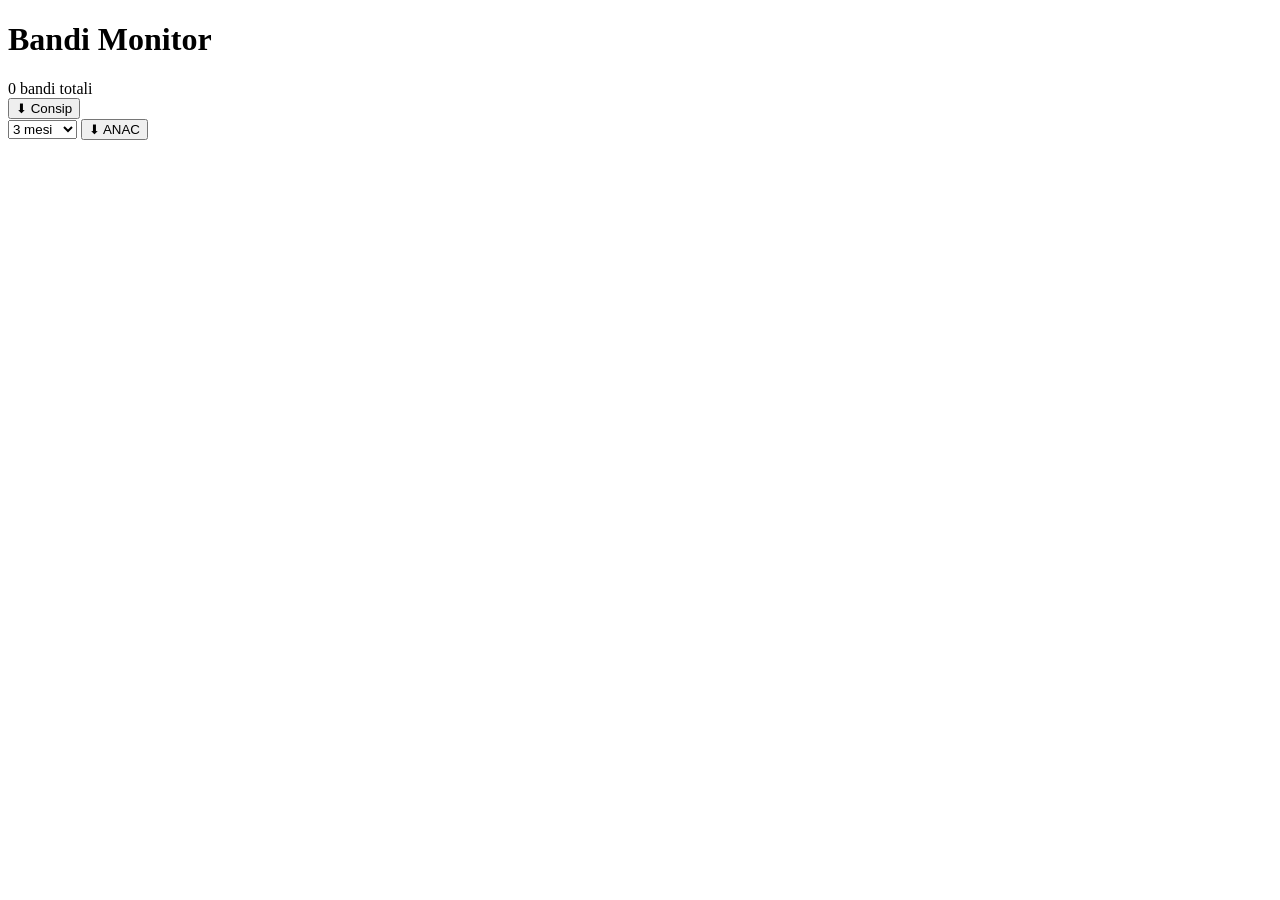
==== src/main/resources/templates/fragments/header.html @ 5c20bd5e "Initial commit" ====
<!DOCTYPE html>
<html xmlns:th="http://www.thymeleaf.org" lang="it">
<body>
<header th:fragment="header">
    <div class="header-inner">
        <h1><a href="/" style="color:inherit;text-decoration:none;">Bandi Monitor</a></h1>
        <span class="header-count" th:if="${totaleBandi != null}">
            <span class="count-number" th:text="${#numbers.formatInteger(totaleBandi, 1, 'COMMA')}">0</span>
            <span class="count-label">bandi totali</span>
        </span>
        <div class="header-actions" th:if="${totaleBandi != null}">
            <button type="button" class="btn-header-import" id="importBtn"
                    onclick="avviaImport('importForm', 'Importazione Consip in corso…', 'Download bandi da dati.consip.it — 1-2 minuti')">
                <span class="arrow">&#11015;</span> Consip
            </button>
            <span class="header-divider"></span>
            <div class="header-anac-group">
                <select id="mesiAnacSelect" class="header-select" title="Mesi da scaricare per ANAC">
                    <option value="1">1 mese</option>
                    <option value="3" selected>3 mesi</option>
                    <option value="6">6 mesi</option>
                    <option value="12">12 mesi</option>
                </select>
                <button type="button" class="btn-header-import" id="importAnacBtn"
                        onclick="avviaImportAnac()">
                    <span class="arrow">&#11015;</span> ANAC
                </button>
            </div>
        </div>
    </div>
</header>
</body>
</html>
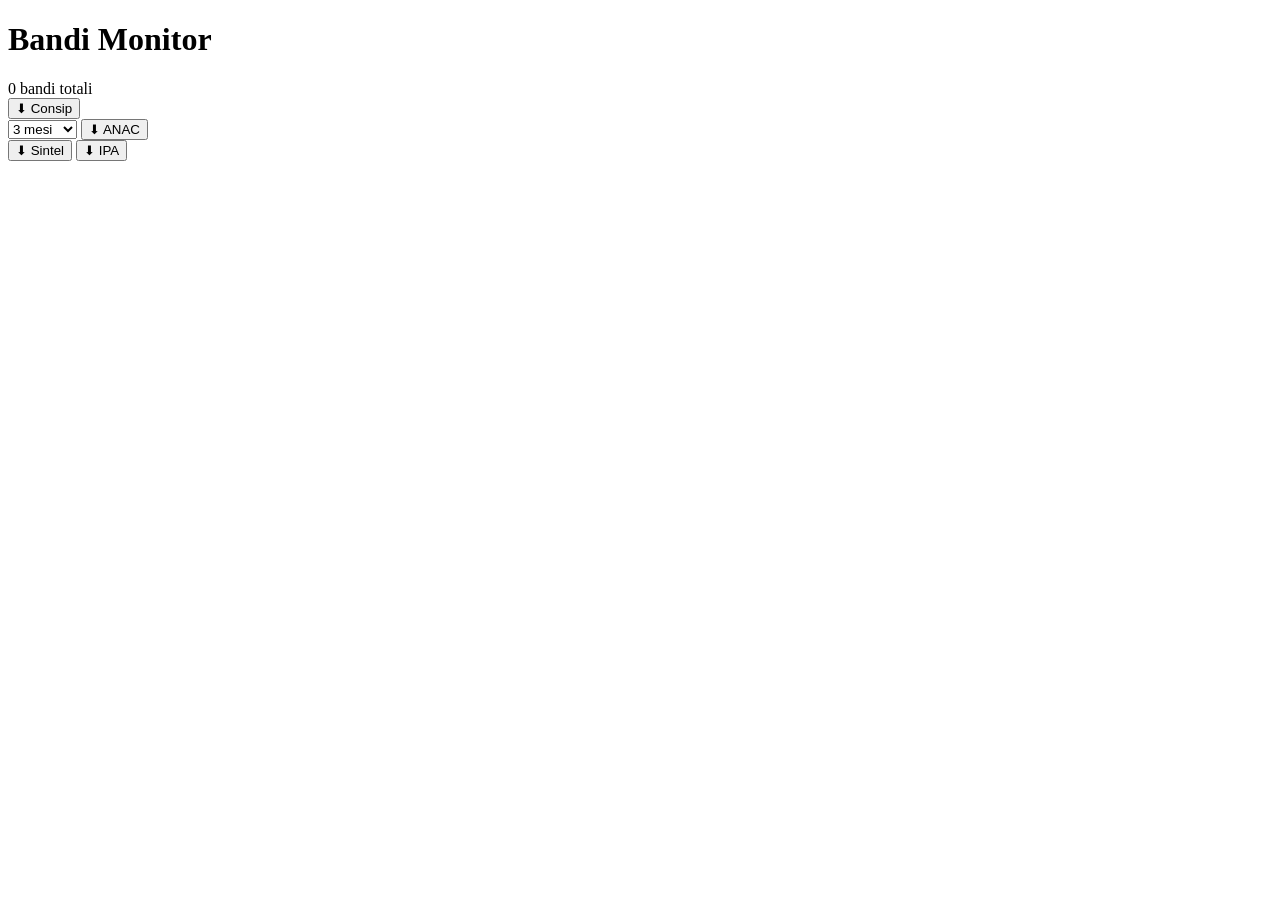
==== commit a1e26b3a: "last mod2" ====
--- a/src/main/resources/templates/fragments/header.html
+++ b/src/main/resources/templates/fragments/header.html
@@ -26,6 +26,15 @@
                     <span class="arrow">&#11015;</span> ANAC
                 </button>
             </div>
+            <span class="header-divider"></span>
+            <button type="button" class="btn-header-import" id="importSintelBtn"
+                    onclick="avviaImport('importSintelForm', 'Importazione Sintel Lombardia in corso…', 'Download da dati.lombardia.it — può richiedere qualche minuto')">
+                <span class="arrow">&#11015;</span> Sintel
+            </button>
+            <button type="button" class="btn-header-import" id="importIpaBtn"
+                    onclick="avviaImport('importIpaForm', 'Importazione anagrafica IPA in corso…', 'Download enti da indicepa.gov.it — 1-2 minuti')">
+                <span class="arrow">&#11015;</span> IPA
+            </button>
         </div>
     </div>
 </header>
